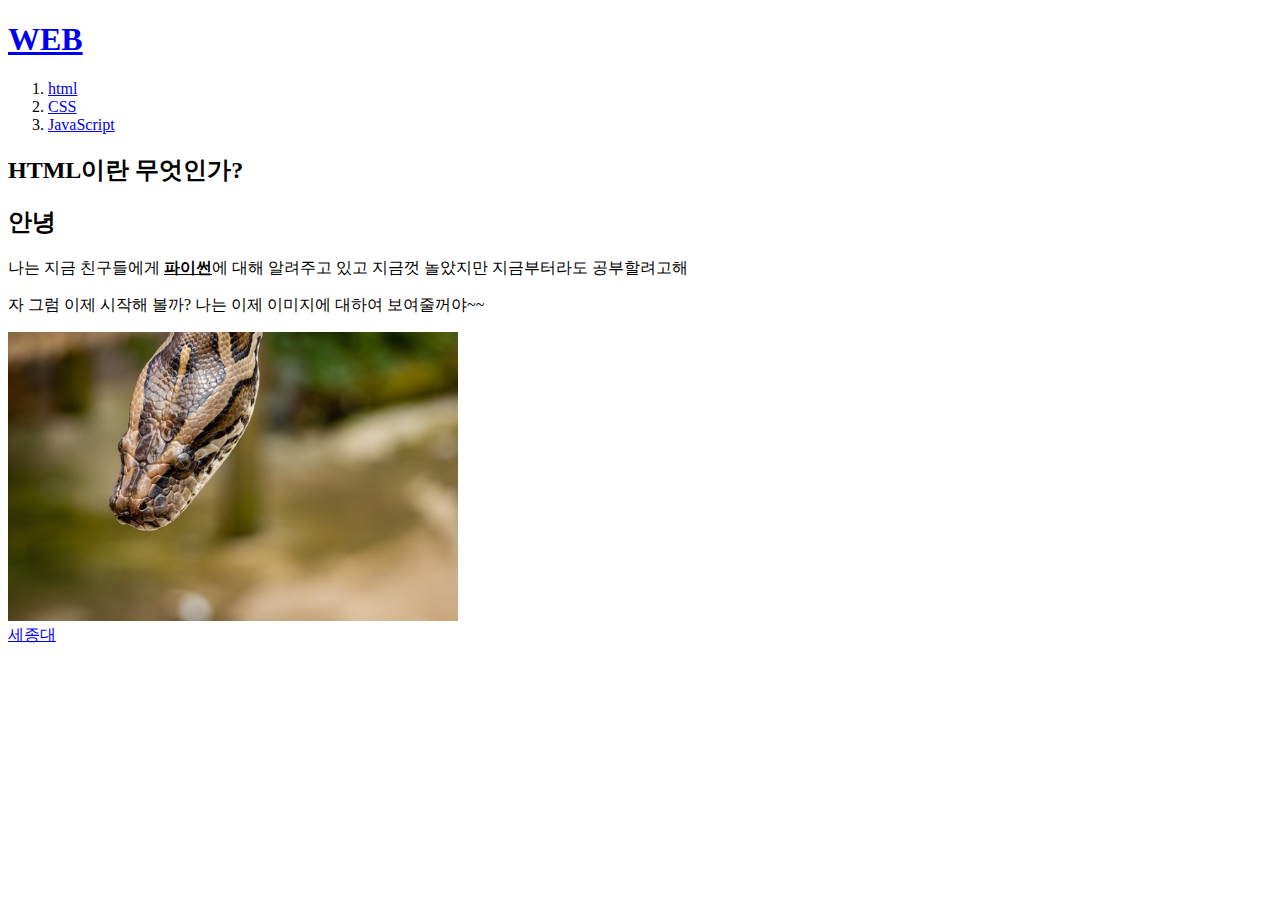
==== index.html @ 0c144feb "first version" ====
<!doctype html>
<html>
<head>

  <title>WEB1 - html</title>
  <meta charset="utf-8">
</head>
<body>
  <h1><a href="index.html">WEB</h1><a>
  <ol>
    <li><a href="1.html">html</li></a>
    <li><a href="2.html">CSS</li></a>
    <li><a href="3.html">JavaScript</li></a>
  </ol>
  <h2>HTML이란 무엇인가?</h2>
  <h2>안녕</h2>
  <p>나는 지금 친구들에게 <u><strong>파이썬</strong></u>에 대해 알려주고 있고 지금껏 놀았지만 지금부터라도 공부할려고해</p>
  <p>자 그럼 이제 시작해 볼까? 나는 이제 이미지에 대하여 보여줄꺼야~~</p>
  <img  width="450" src="coding.jpg">
  <br><a href="http://www.sejong.ac.kr/" target="_blank" title="세종대학교홈페이지">세종대</a>
</body>
</html>
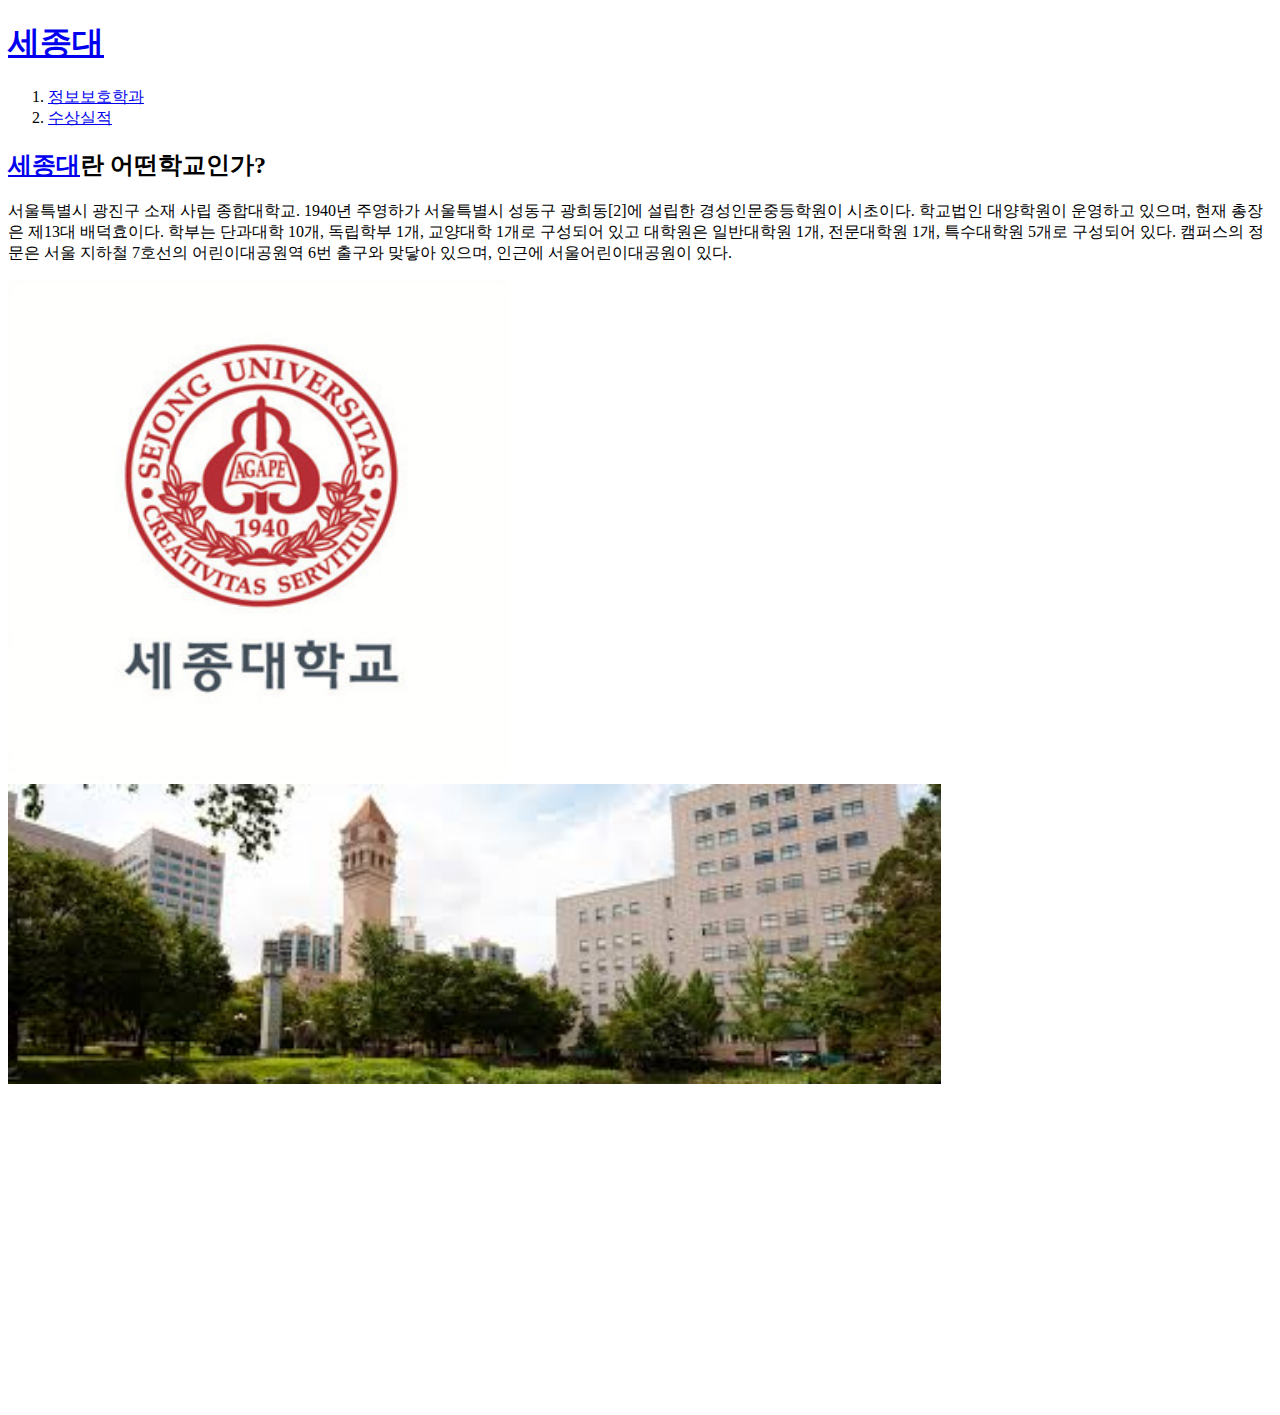
==== commit 5523d49f: "Add files via upload" ====
--- a/index.html
+++ b/index.html
@@ -2,21 +2,19 @@
 <html>
 <head>
 
-  <title>WEB1 - html</title>
+  <title>세종대 정보보호학과 소개</title>
   <meta charset="utf-8">
 </head>
 <body>
-  <h1><a href="index.html">WEB</h1><a>
+  <h1><a href="index.html">세종대</h1></a>
   <ol>
-    <li><a href="1.html">html</li></a>
-    <li><a href="2.html">CSS</li></a>
-    <li><a href="3.html">JavaScript</li></a>
+    <li><a href="정보보호학과란.html">정보보호학과</li></a>
+    <li><a href="상.html">수상실적</li></a>
   </ol>
-  <h2>HTML이란 무엇인가?</h2>
-  <h2>안녕</h2>
-  <p>나는 지금 친구들에게 <u><strong>파이썬</strong></u>에 대해 알려주고 있고 지금껏 놀았지만 지금부터라도 공부할려고해</p>
-  <p>자 그럼 이제 시작해 볼까? 나는 이제 이미지에 대하여 보여줄꺼야~~</p>
-  <img  width="450" src="coding.jpg">
-  <br><a href="http://www.sejong.ac.kr/" target="_blank" title="세종대학교홈페이지">세종대</a>
+  <h2><a href="http://www.sejong.ac.kr/" target="_blank" title="세종대학교홈페이지">세종대</a>란 어떤학교인가?</h2>
+  <p>서울특별시 광진구 소재 사립 종합대학교. 1940년 주영하가 서울특별시 성동구 광희동[2]에 설립한 경성인문중등학원이 시초이다. 학교법인 대양학원이 운영하고 있으며, 현재 총장은 제13대 배덕효이다. 학부는 단과대학 10개, 독립학부 1개, 교양대학 1개로 구성되어 있고 대학원은 일반대학원 1개, 전문대학원 1개, 특수대학원 5개로 구성되어 있다. 캠퍼스의 정문은 서울 지하철 7호선의 어린이대공원역 6번 출구와 맞닿아 있으며, 인근에 서울어린이대공원이 있다.</p>
+  <img  width="500" height="500" src="세종대 로고.jpg" alt="세종대 로고"><br>
+  <img  width="" height="300" src="세종대 풍경.jpg" alt="세종대 풍경">
+  <iframe width="560" height="315" src="https://www.youtube.com/embed/nsQKgQHuygU" frameborder="0" allow="accelerometer; autoplay; clipboard-write; encrypted-media; gyroscope; picture-in-picture" allowfullscreen></iframe>
 </body>
 </html>
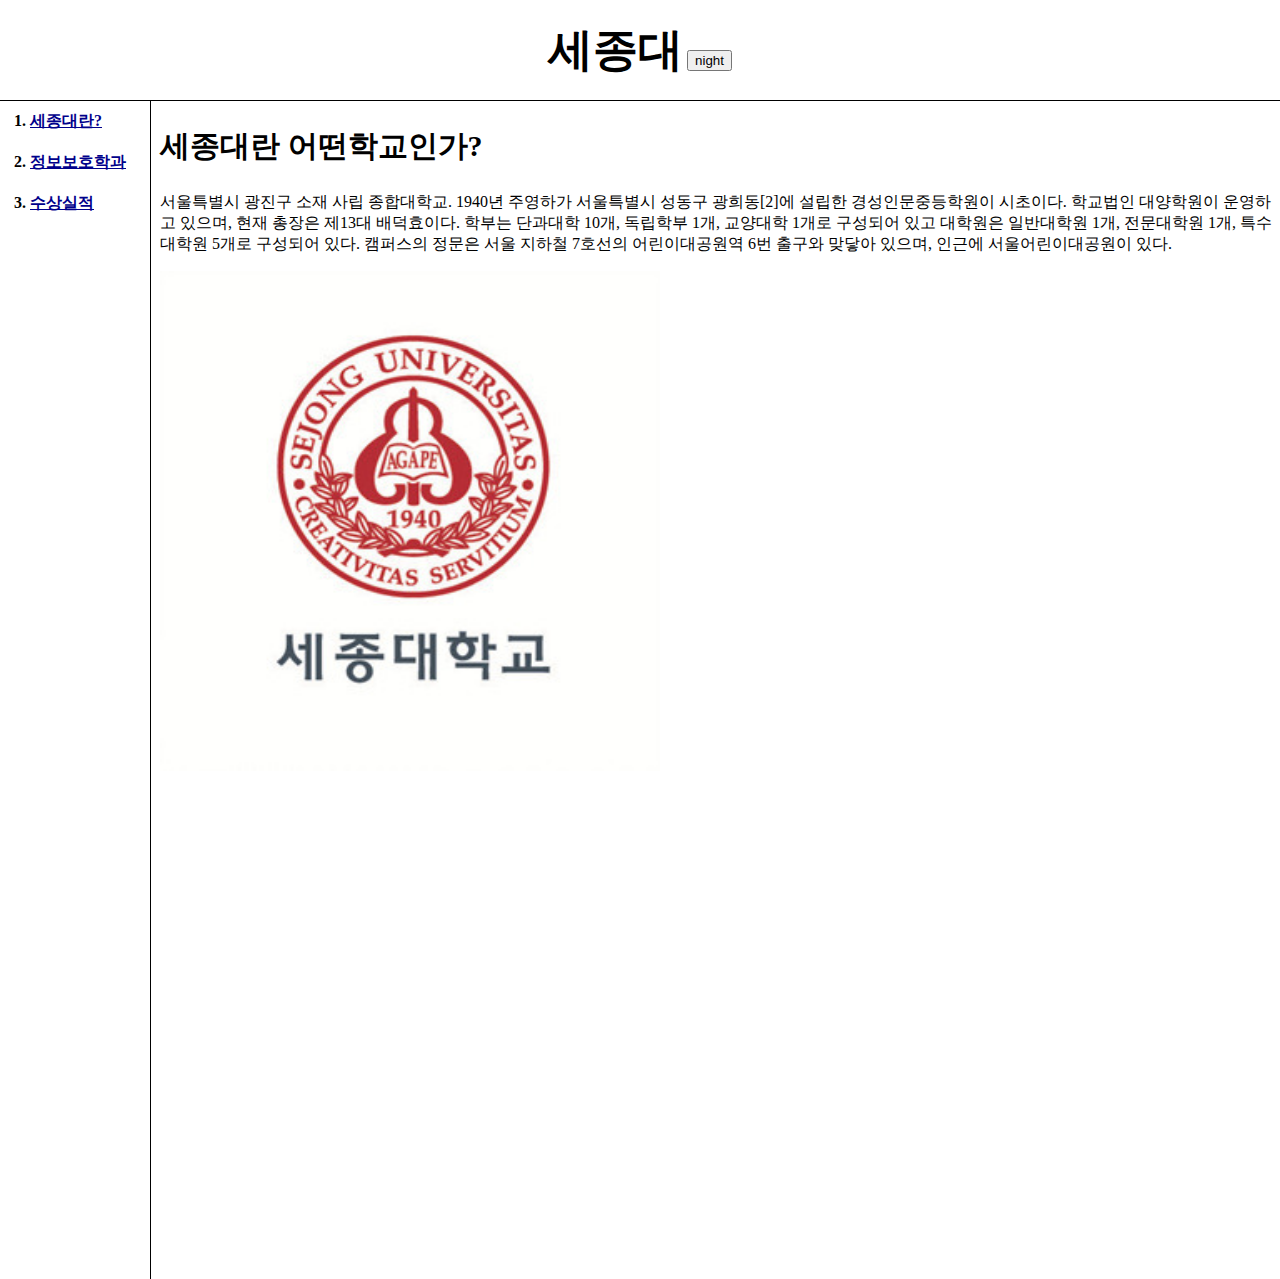
==== commit a0e43afd: "ADDING CSS" ====
--- a/index.html
+++ b/index.html
@@ -1,20 +1,81 @@
 <!doctype html>
 <html>
 <head>
-
+  <!--javascript를 불러오는 -->
+  <script src="Night_day & Links.js"></script>
   <title>세종대 정보보호학과 소개</title>
   <meta charset="utf-8">
+  <!-- Global site tag (gtag.js) - Google Analytics -->
+<script async src="https://www.googletagmanager.com/gtag/js?id=G-V13BR26G4M"></script>
+<script>
+  window.dataLayer = window.dataLayer || [];
+  function gtag(){dataLayer.push(arguments);}
+  gtag('js', new Date());
+
+  gtag('config', 'G-V13BR26G4M');
+</script>
+<!--여기는 style.css를 불러오는 -->
+<link rel="stylesheet" href="style.css">
 </head>
-<body>
-  <h1><a href="index.html">세종대</h1></a>
-  <ol>
+
+
+<body style="margin:0;">
+  <div class="title">
+    <h1>세종대</h1>
+    <input type="button" value="night" onclick="
+      NightDayHandler(this);
+    ">
+  </div>
+<div id="grid">
+  <ol id="ol_left">
+    <li><a href="index.html">세종대란?</li></a>
     <li><a href="정보보호학과란.html">정보보호학과</li></a>
     <li><a href="상.html">수상실적</li></a>
   </ol>
-  <h2><a href="http://www.sejong.ac.kr/" target="_blank" title="세종대학교홈페이지">세종대</a>란 어떤학교인가?</h2>
-  <p>서울특별시 광진구 소재 사립 종합대학교. 1940년 주영하가 서울특별시 성동구 광희동[2]에 설립한 경성인문중등학원이 시초이다. 학교법인 대양학원이 운영하고 있으며, 현재 총장은 제13대 배덕효이다. 학부는 단과대학 10개, 독립학부 1개, 교양대학 1개로 구성되어 있고 대학원은 일반대학원 1개, 전문대학원 1개, 특수대학원 5개로 구성되어 있다. 캠퍼스의 정문은 서울 지하철 7호선의 어린이대공원역 6번 출구와 맞닿아 있으며, 인근에 서울어린이대공원이 있다.</p>
-  <img  width="500" height="500" src="세종대 로고.jpg" alt="세종대 로고"><br>
-  <img  width="" height="300" src="세종대 풍경.jpg" alt="세종대 풍경">
-  <iframe width="560" height="315" src="https://www.youtube.com/embed/nsQKgQHuygU" frameborder="0" allow="accelerometer; autoplay; clipboard-write; encrypted-media; gyroscope; picture-in-picture" allowfullscreen></iframe>
+  <div>
+    <h2 style="font-size:30px;"><!--<a href="http://www.sejong.ac.kr/" target="_blank" title="세종대학교홈페이지">-->세종대란 어떤학교인가?</h2>
+    <p>서울특별시 광진구 소재 사립 종합대학교. 1940년 주영하가 서울특별시 성동구 광희동[2]에 설립한 경성인문중등학원이 시초이다.
+     학교법인 대양학원이 운영하고 있으며, 현재 총장은 제13대 배덕효이다. 학부는 단과대학 10개, 독립학부 1개, 교양대학 1개로 구성되어 있고
+     대학원은 일반대학원 1개, 전문대학원 1개, 특수대학원 5개로 구성되어 있다. 캠퍼스의 정문은 서울 지하철 7호선의 어린이대공원역 6번 출구와 맞닿아
+     있으며, 인근에 서울어린이대공원이 있다.
+   </p>
+
+    <img  width="500" height="500" src="세종대 로고.jpg" alt="세종대 로고">
+    <iframe style="width:1000px; height:500px;" src="https://www.youtube.com/embed/nsQKgQHuygU" frameborder="0" allow="accelerometer; autoplay; clipboard-write; encrypted-media; gyroscope; picture-in-picture" allowfullscreen></iframe>
+  </div>
+</div>
+    <div id="disqus_thread"></div>
+  <script>
+        /**
+        *  RECOMMENDED CONFIGURATION VARIABLES: EDIT AND UNCOMMENT THE SECTION BELOW TO INSERT DYNAMIC VALUES FROM YOUR PLATFORM OR CMS.
+        *  LEARN WHY DEFINING THESE VARIABLES IS IMPORTANT: https://disqus.com/admin/universalcode/#configuration-variables    */
+        /*
+        var disqus_config = function () {
+        this.page.url = PAGE_URL;  // Replace PAGE_URL with your page's canonical URL variable
+        this.page.identifier = PAGE_IDENTIFIER; // Replace PAGE_IDENTIFIER with your page's unique identifier variable
+        };
+        */
+        (function() { // DON'T EDIT BELOW THIS LINE
+        var d = document, s = d.createElement('script');
+        s.src = 'https://sejong.disqus.com/embed.js';
+        s.setAttribute('data-timestamp', +new Date());
+        (d.head || d.body).appendChild(s);
+        })();
+    </script>
+    <noscript>Please enable JavaScript to view the <a href="https://disqus.com/?ref_noscript">comments powered by Disqus.</a></noscript>
+
+    <!--Start of Tawk.to Script-->
+    <script type="text/javascript">
+    var Tawk_API=Tawk_API||{}, Tawk_LoadStart=new Date();
+    (function(){
+    var s1=document.createElement("script"),s0=document.getElementsByTagName("script")[0];
+    s1.async=true;
+    s1.src='https://embed.tawk.to/601add4ec31c9117cb75835d/1etkf0v90';
+    s1.charset='UTF-8';
+    s1.setAttribute('crossorigin','*');
+    s0.parentNode.insertBefore(s1,s0);
+    })();
+    </script>
+    <!--End of Tawk.to Script-->
 </body>
 </html>
--- a/style.css
+++ b/style.css
@@ -0,0 +1,34 @@
+.title{
+  border-bottom: black 1px solid;
+  padding: 20px;
+  text-align:center;
+}
+.title h1{
+  font-size:45px;
+  display:inline;
+}
+
+#grid{
+  display:grid;
+  grid-template-columns: 160px 1fr;
+}
+
+#grid a{
+  text-decoration:underline;
+  color : darkblue;
+}
+#grid #ol_left{
+  border-right: black 1px solid;
+  width : 120px;
+  margin:0;
+  padding-left:30px;
+  padding-top :10px;
+  font-weight : bolder;
+}
+#grid li{
+  padding-bottom: 20px;
+}
+.img_media{
+  display:grid;
+  grid-template-columns: 1fr 1fr;
+}
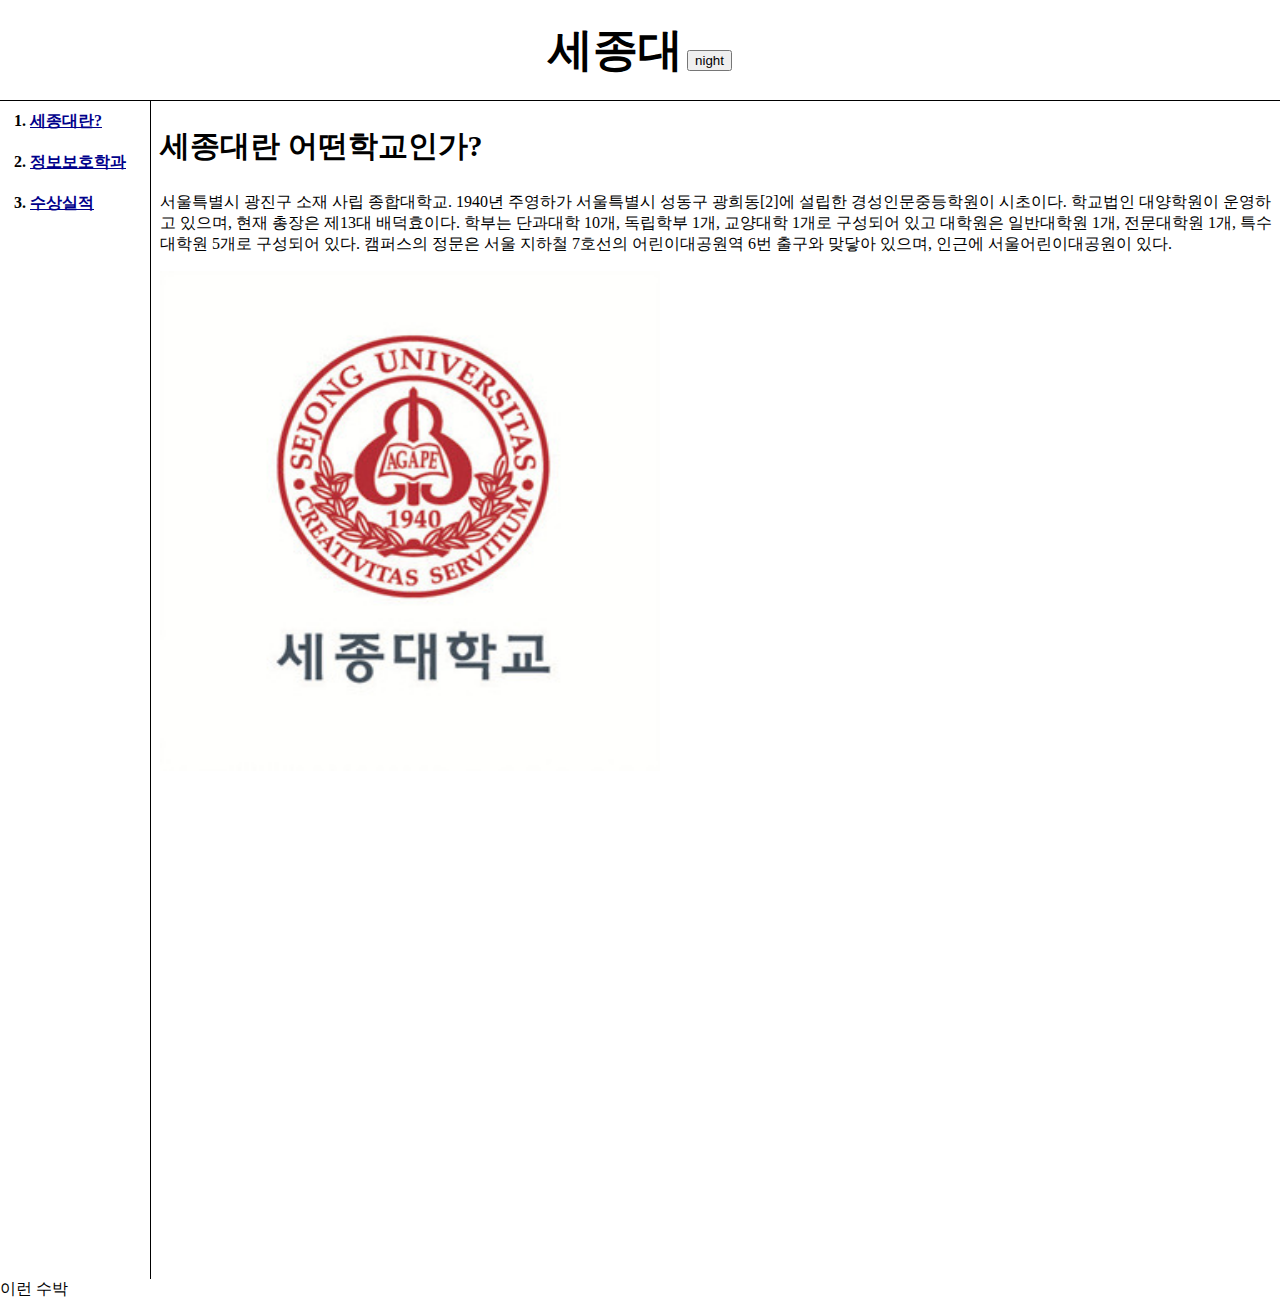
==== commit 4b43e361: "Update index.html" ====
--- a/index.html
+++ b/index.html
@@ -77,5 +77,6 @@
     })();
     </script>
     <!--End of Tawk.to Script-->
+이런 수박
 </body>
 </html>
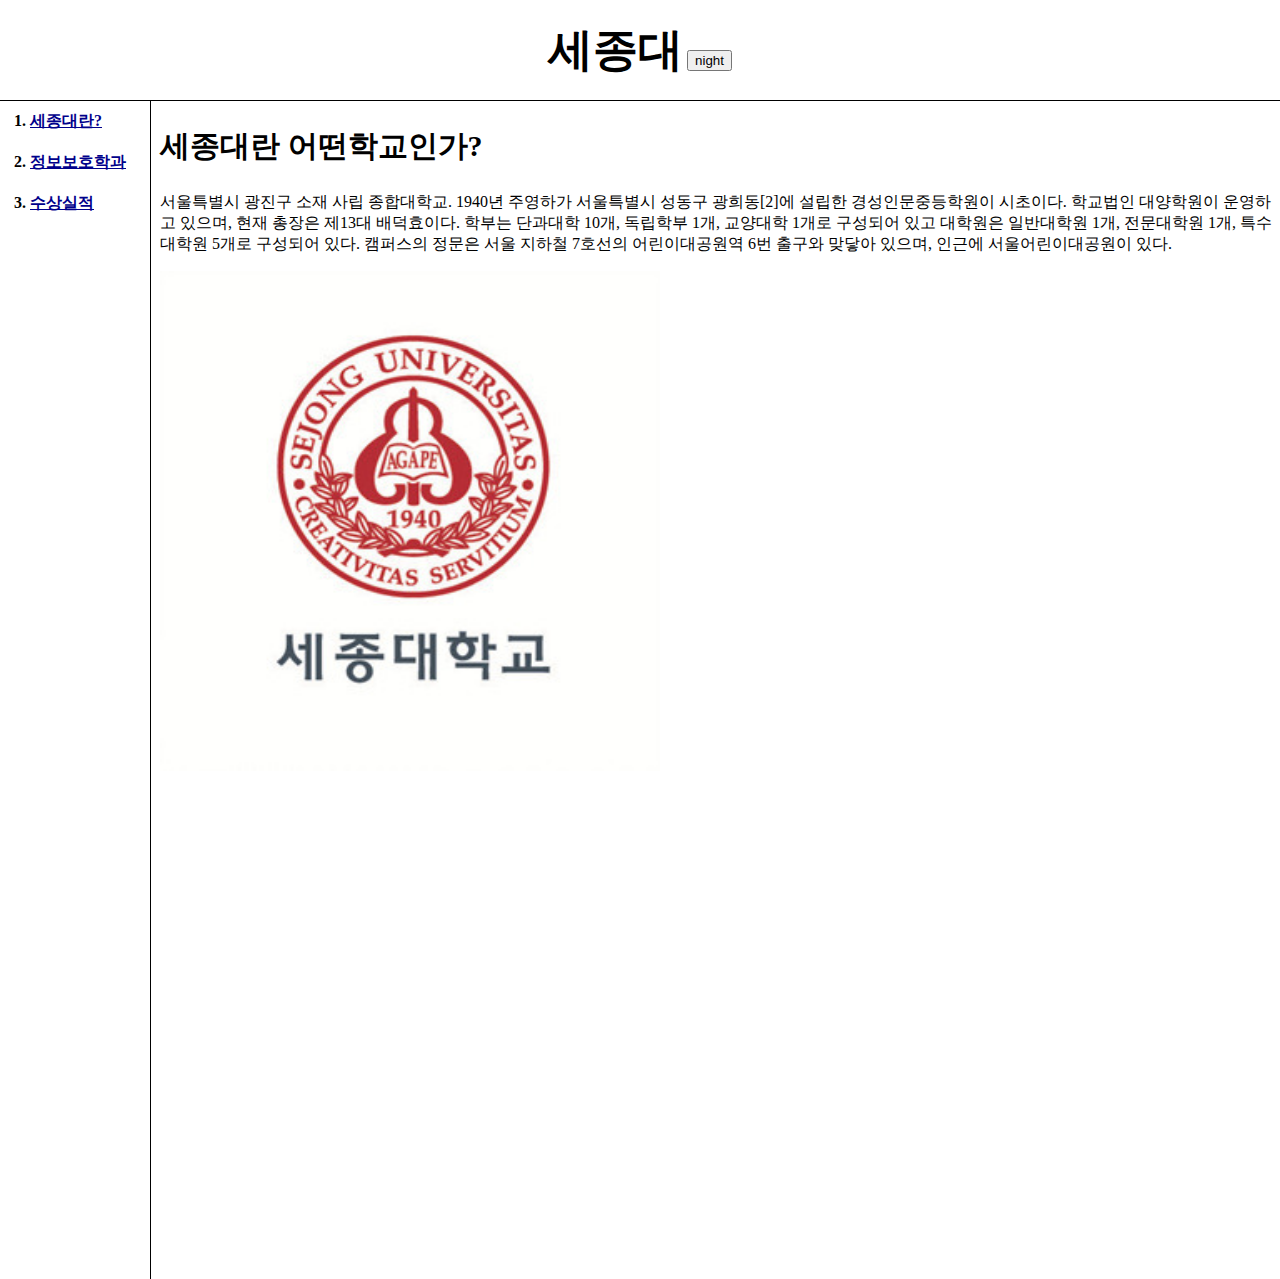
==== commit 191c1c4e: "Update index.html" ====
--- a/index.html
+++ b/index.html
@@ -77,6 +77,5 @@
     })();
     </script>
     <!--End of Tawk.to Script-->
-이런 수박
 </body>
 </html>
